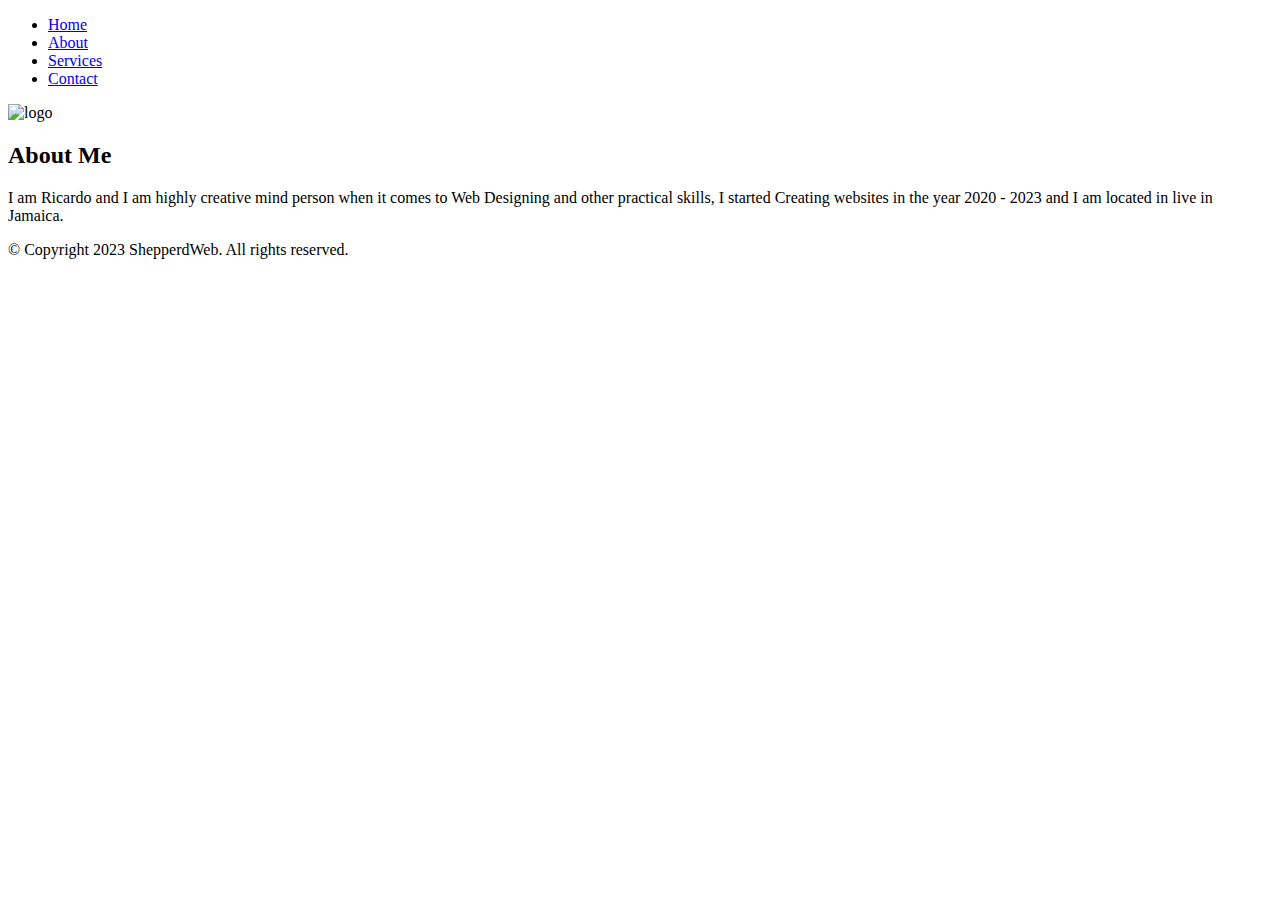
==== about.html @ 0e3cf3fc "Update about.html" ====
<!DOCTYPE html>
<html lang="en">
<head>
  <meta charset="UTF-8">
  <meta http-equiv="X-UA-Compatible" content="IE=edge">
  <meta name="viewport" content="width=device-width, initial-scale=1.0">
  <link rel="stylesheet" href="/about.css">
  <link rel="icon" href="/img/large.png">
  <title>About Me</title>
</head>
<body>
  <header>
    <nav>
      <ul>
        <li><a href="/index.html">Home</a></li>
        <li><a href="/about.html">About</a></li>
        <li><a href="/service.html">Services</a></li>
        <li><a href="/contact.html">Contact</a></li>
      </ul>
    </nav>
  </header>
  <main>
    <img src="/img/large.png" alt="logo">
    <section id="about">
      <div class="container">
        <h2>About Me</h2>
        <p>I am Ricardo and I am highly creative mind person when it comes to 
           Web Designing and other practical skills, I started Creating 
           websites in the year 2020 - 2023 and I am located in live in Jamaica.
        </p>
      </div>
    </section>
  </main>

  <footer>
    <p>&copy; Copyright 2023 ShepperdWeb. All rights reserved.</p>
  </footer>
</body>
</html>
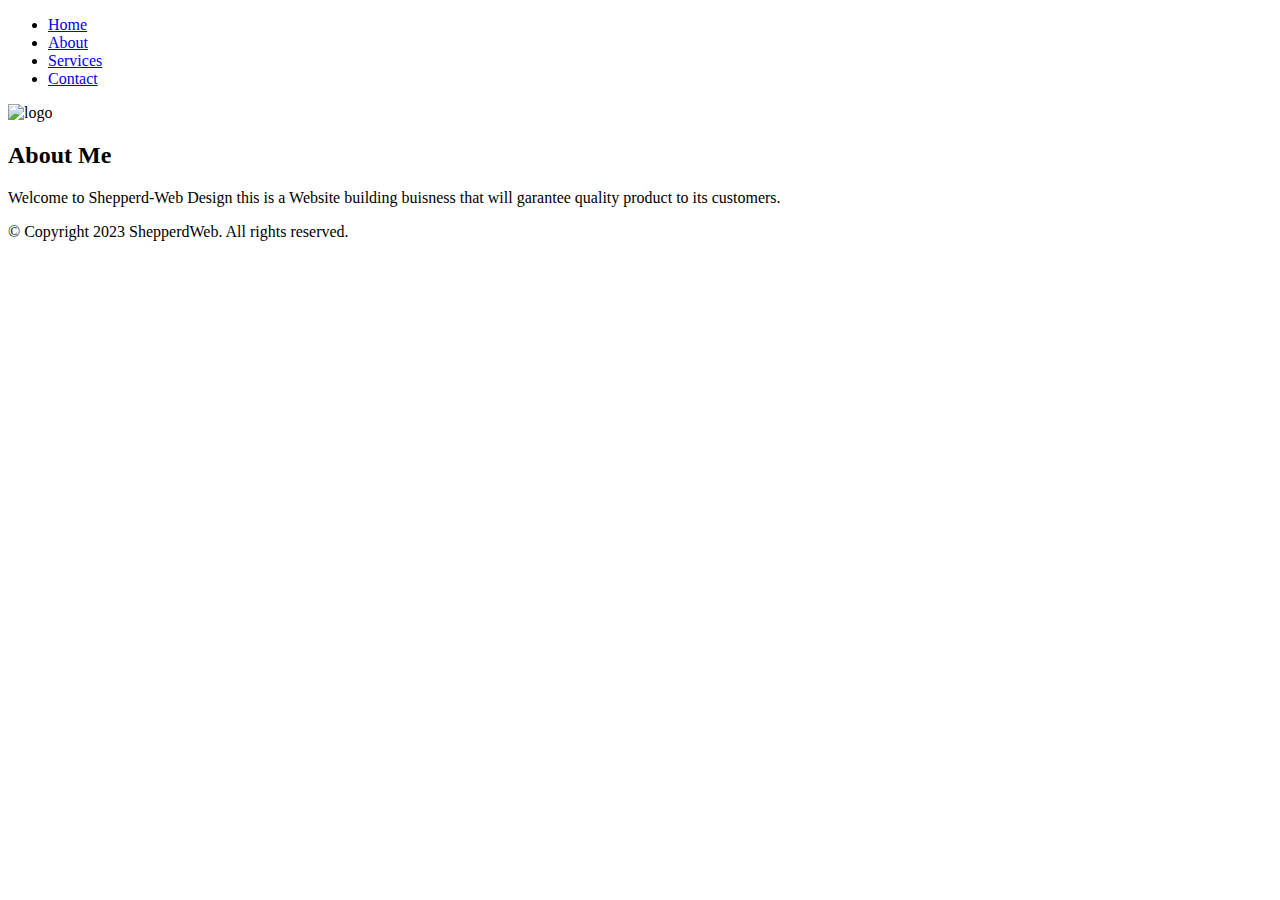
==== commit 9bc20c63: "Update about.html" ====
--- a/about.html
+++ b/about.html
@@ -4,29 +4,29 @@
   <meta charset="UTF-8">
   <meta http-equiv="X-UA-Compatible" content="IE=edge">
   <meta name="viewport" content="width=device-width, initial-scale=1.0">
-  <link rel="stylesheet" href="/about.css">
-  <link rel="icon" href="/img/large.png">
+  <link rel="stylesheet" href="about.css">
+  <link rel="icon" href="img/large.png">
   <title>About Me</title>
 </head>
 <body>
   <header>
     <nav>
       <ul>
-        <li><a href="/index.html">Home</a></li>
-        <li><a href="/about.html">About</a></li>
-        <li><a href="/service.html">Services</a></li>
-        <li><a href="/contact.html">Contact</a></li>
+        <li><a href="index.html">Home</a></li>
+        <li><a href="about.html">About</a></li>
+        <li><a href="service.html">Services</a></li>
+        <li><a href="contact.html">Contact</a></li>
       </ul>
     </nav>
   </header>
   <main>
-    <img src="/img/large.png" alt="logo">
+    <img src="img/large.png" alt="logo">
     <section id="about">
       <div class="container">
         <h2>About Me</h2>
-        <p>I am Ricardo and I am highly creative mind person when it comes to 
-           Web Designing and other practical skills, I started Creating 
-           websites in the year 2020 - 2023 and I am located in live in Jamaica.
+        <p>Welcome to Shepperd-Web Design this is a Website 
+          building buisness that will garantee quality product 
+          to its customers.
         </p>
       </div>
     </section>
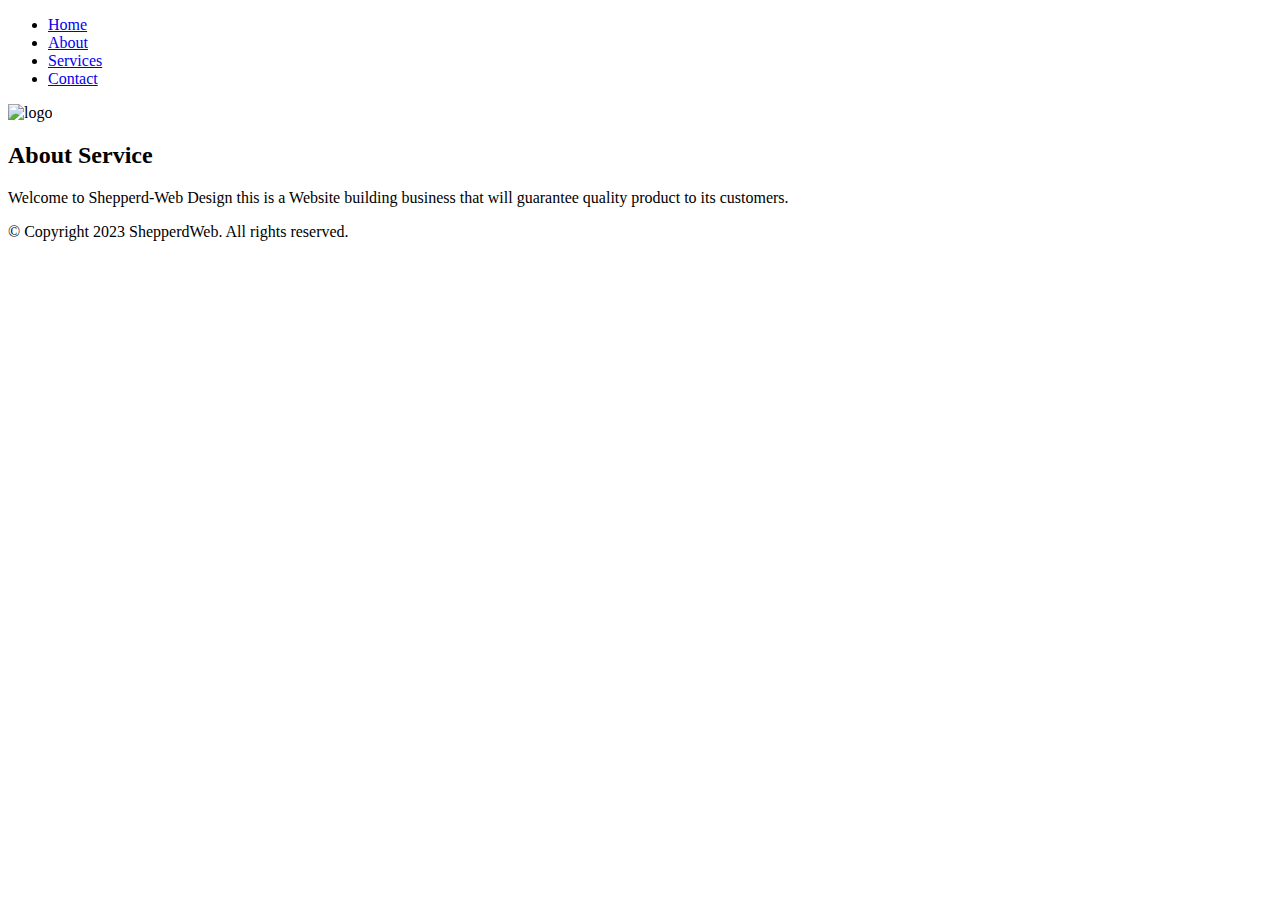
==== commit c3f7ca1e: "Update about.html" ====
--- a/about.html
+++ b/about.html
@@ -6,7 +6,7 @@
   <meta name="viewport" content="width=device-width, initial-scale=1.0">
   <link rel="stylesheet" href="about.css">
   <link rel="icon" href="img/large.png">
-  <title>About Me</title>
+  <title>About Service</title>
 </head>
 <body>
   <header>
@@ -23,9 +23,9 @@
     <img src="img/large.png" alt="logo">
     <section id="about">
       <div class="container">
-        <h2>About Me</h2>
+        <h2>About Service</h2>
         <p>Welcome to Shepperd-Web Design this is a Website 
-          building buisness that will garantee quality product 
+          building business that will guarantee quality product 
           to its customers.
         </p>
       </div>
